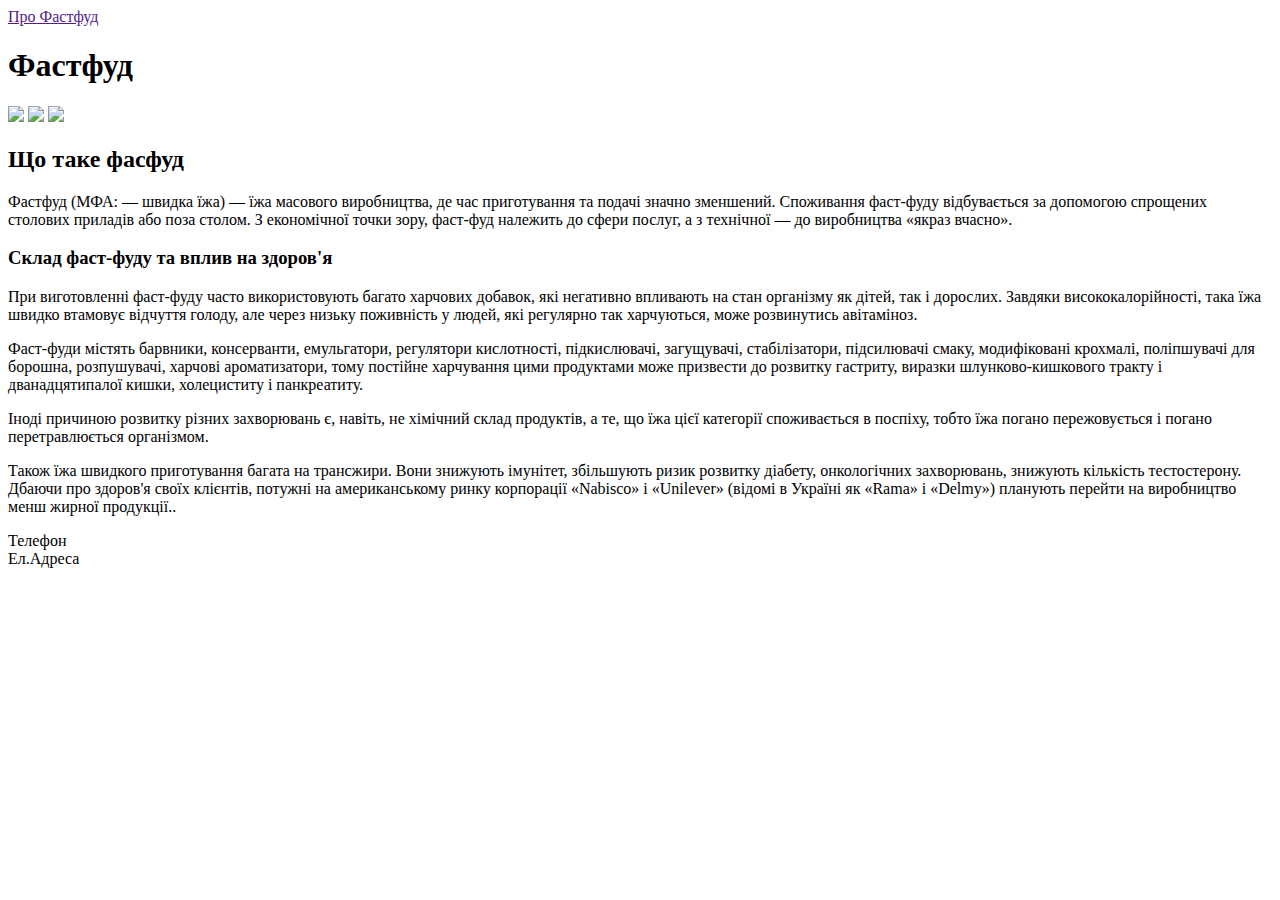
==== index.html @ 414f1076 "Create index.html" ====
<html>
    <head>
         <link rel="stylesheet" href="style.css"/>

        <title></title>
       </head> 
    
    <body >

<header>
   <div><a href="">Про Фастфуд </a></div>
  <h1>Фастфуд </h1>
</header> 

<main>
   <div class="ror"> <img src="https://s1.tchkcdn.com/g-elF-BgffLzFkT8sqUyZEEg/13/624460/660x480/f/0/44b_depositphotos_23796179_s_2019.jpg">              <img src="https://images.mktw.net/im-398488?width=700&size=1.4349775784753362">
<img src="https://avatarfiles.alphacoders.com/340/340588.jpg">
   </div>



    <h2>Що таке фасфуд</h2>
<p>Фастфуд (МФА: — швидка їжа) — їжа масового виробництва, де час приготування та подачі значно зменшений. Споживання фаст-фуду відбувається за допомогою спрощених столових приладів або поза столом.
З економічної точки зору, фаст-фуд належить до сфери послуг, а з технічної — до виробництва «якраз вчасно».</p><h3>Склад фаст-фуду та вплив на здоров'я</h3>
<p>При виготовленні фаст-фуду часто використовують багато харчових добавок, які негативно впливають на стан організму як дітей, так і дорослих. Завдяки висококалорійності, така їжа швидко втамовує відчуття голоду, але через низьку поживність у людей, які регулярно так харчуються, може розвинутись авітаміноз.</p>
<p>Фаст-фуди містять барвники, консерванти, емульгатори, регулятори кислотності, підкислювачі, загущувачі, стабілізатори, підсилювачі смаку, модифіковані крохмалі, поліпшувачі для борошна, розпушувачі, харчові ароматизатори, тому постійне харчування цими продуктами може призвести до розвитку гастриту, виразки шлунково-кишкового тракту і дванадцятипалої кишки, холециститу і панкреатиту.</p>
<p>Іноді причиною розвитку різних захворювань є, навіть, не хімічний склад продуктів, а те, що їжа цієї категорії споживається в поспіху, тобто їжа погано пережовується і погано перетравлюється організмом.</p>
<p>Також їжа швидкого приготування багата на трансжири. Вони знижують імунітет, збільшують ризик розвитку діабету, онкологічних захворювань, знижують кількість тестостерону.
Дбаючи про здоров'я своїх клієнтів, потужні на американському ринку корпорації «Nabisco» і «Unilever» (відомі в Україні як «Rama» і «Delmy») планують перейти на виробництво менш жирної продукції..</p>
<p></p>



</main>




    

<footer>Телефон <br/>
Ел.Адреса</footer>
</body>
</html>
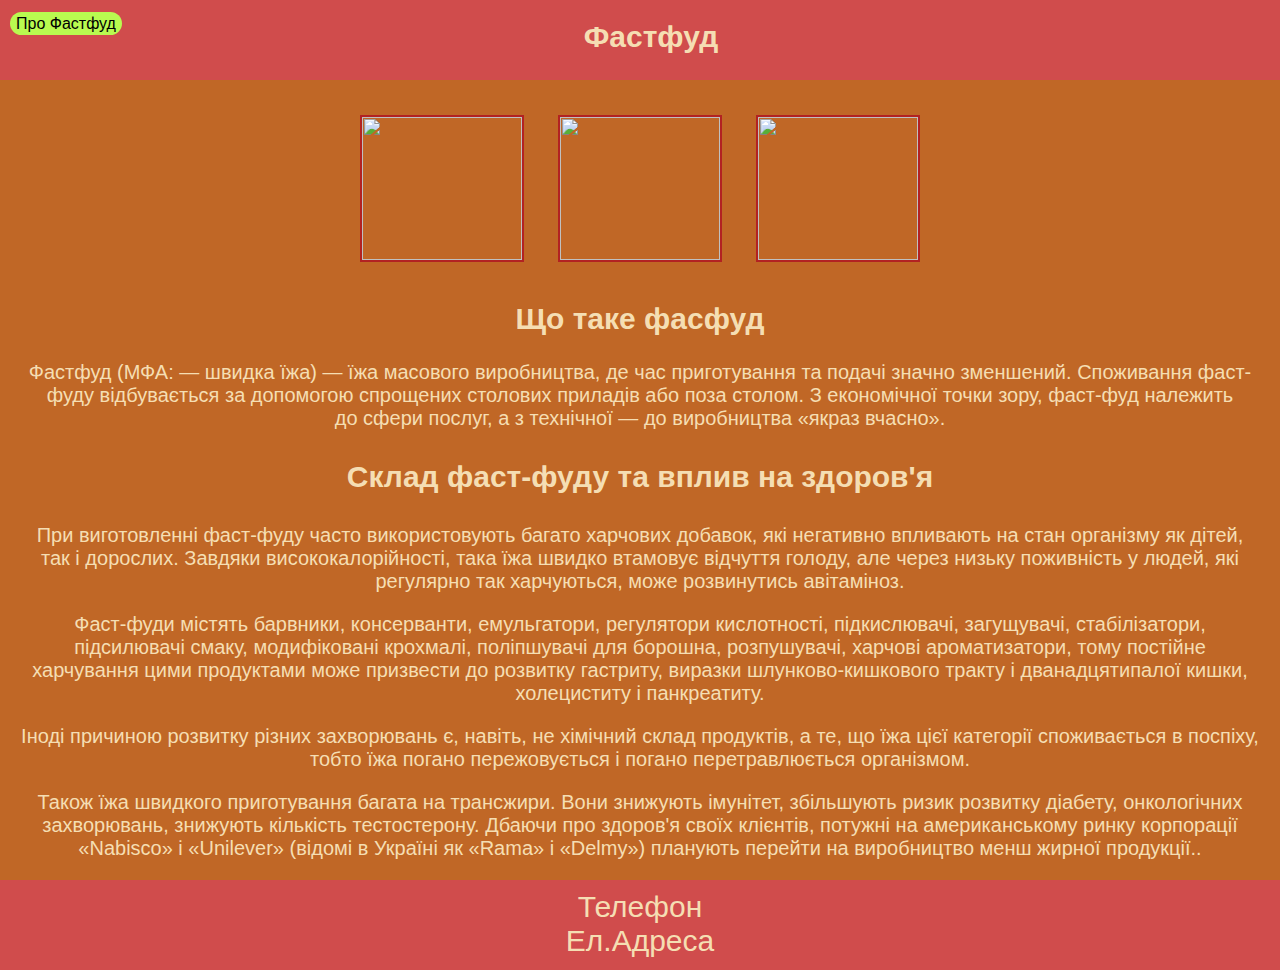
==== commit 341fb5d1: "Update index.html" ====
--- a/index.html
+++ b/index.html
@@ -8,12 +8,14 @@
     <body >
 
 <header>
-   <div><a href="">Про Фастфуд </a></div>
+   <div><a href="https://denm1ha.github.io/Illya-M3/second-page/">Про Фастфуд </a></div>
   <h1>Фастфуд </h1>
 </header> 
 
 <main>
-   <div class="ror"> <img src="https://s1.tchkcdn.com/g-elF-BgffLzFkT8sqUyZEEg/13/624460/660x480/f/0/44b_depositphotos_23796179_s_2019.jpg">              <img src="https://images.mktw.net/im-398488?width=700&size=1.4349775784753362">
+   <div class="ror">
+<img src="https://s1.tchkcdn.com/g-elF-BgffLzFkT8sqUyZEEg/13/624460/660x480/f/0/44b_depositphotos_23796179_s_2019.jpg">
+<img src="https://images.mktw.net/im-398488?width=700&size=1.4349775784753362">
 <img src="https://avatarfiles.alphacoders.com/340/340588.jpg">
    </div>
 
--- a/style.css
+++ b/style.css
@@ -0,0 +1,74 @@
+body {
+    font-family: sans-serif;
+    padding: 0px;
+    margin: 0px;
+    color: wheat;
+    background-color: #C06726;
+}
+header{
+    color: wheat;
+    background-color: #D04C4C;
+    height: 80px;
+}
+header h1 {
+    padding-top: 20px;
+    margin: 0px 100px 0px 0px;
+}
+header div{
+    margin:15px 0px 0px 10px ;
+    float: left;
+}
+header a{
+    text-decoration: none;
+    background-color: #B9FA50;
+    color: black;
+    border-radius: 20px;
+    padding: 3px 6px;
+}
+h1{
+   
+    text-align: center;
+    font-size:30px ;
+}
+h2{
+    font-size: 30px;
+    text-align: center;
+}
+h3{
+    font-size: 30px;
+    text-align: center;
+}
+
+ul{
+    list-style: url();
+}
+main img{
+width: 160px;
+height: 143px;
+margin:15px;
+}
+p{
+    font-size: 20px;
+    
+   padding: 0px 20px;
+   text-align:center ;
+  
+  
+}
+img{
+   
+
+   border: 2px double firebrick; 
+}
+footer{
+    background-color: #D04C4C;
+ font-size: 30px;
+ text-align: center;
+ color: wheat;
+  padding-top:10px  ;
+   height:80px ;
+}
+.ror{
+    text-align: center;
+    margin-top:20px ;
+}
